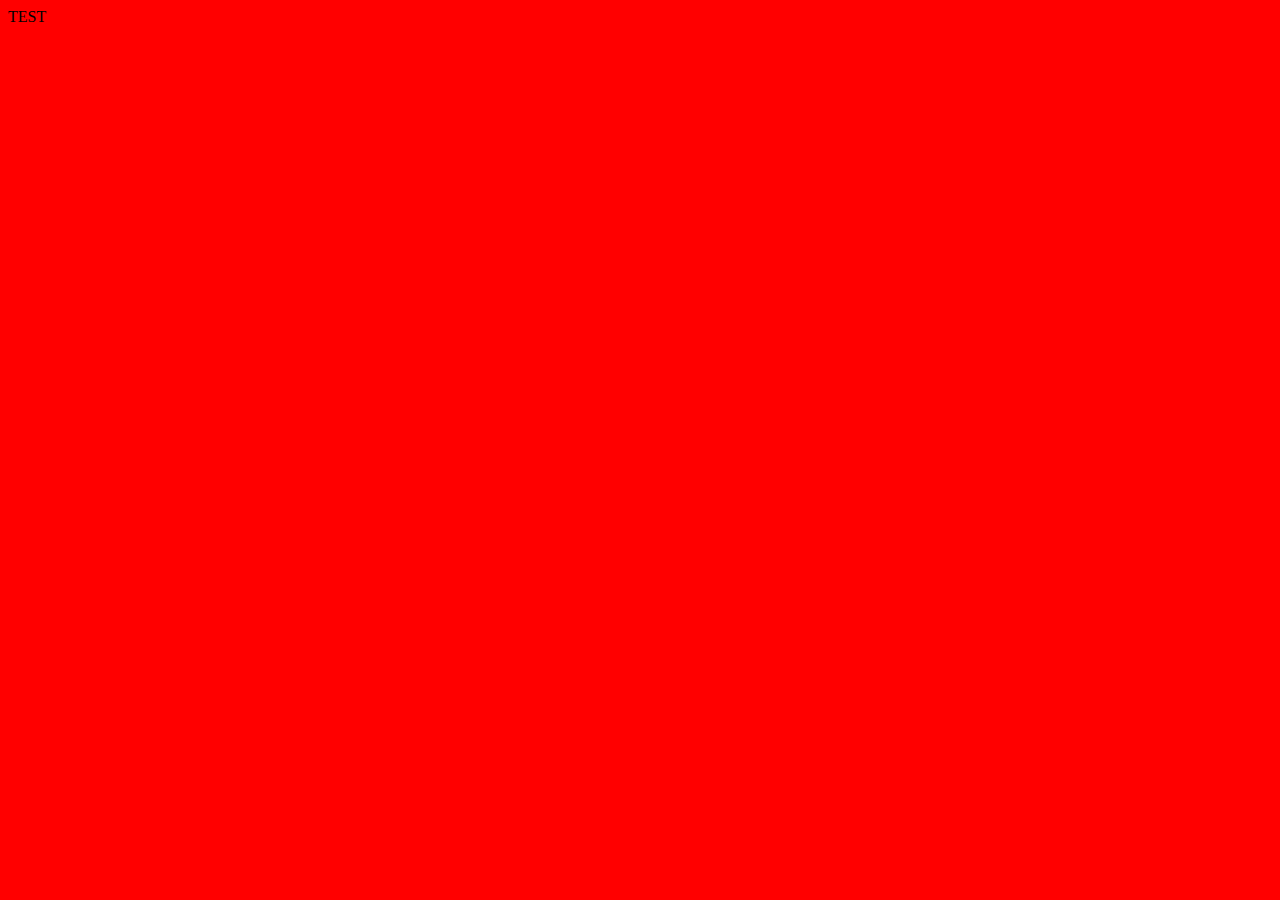
==== ui/index.html @ 742ac799 "Внес изменения по последнему ревью 05.04 версия 1" ====
<!DOCTYPE html>
<html>
    <head>
        <link rel="stylesheet" type="text/css" href="/ui/main.css">
        <script src=”/ui/script.js”></script>
        <title>FileScanner</title>
    </head>
    <body>
        <header>
            TEST
        </header>
        <main>

        </main>
        <footer>
            
        </footer>
        
    </body>
</html>
---- ui/main.css ----
body{
    background-color: red;
}
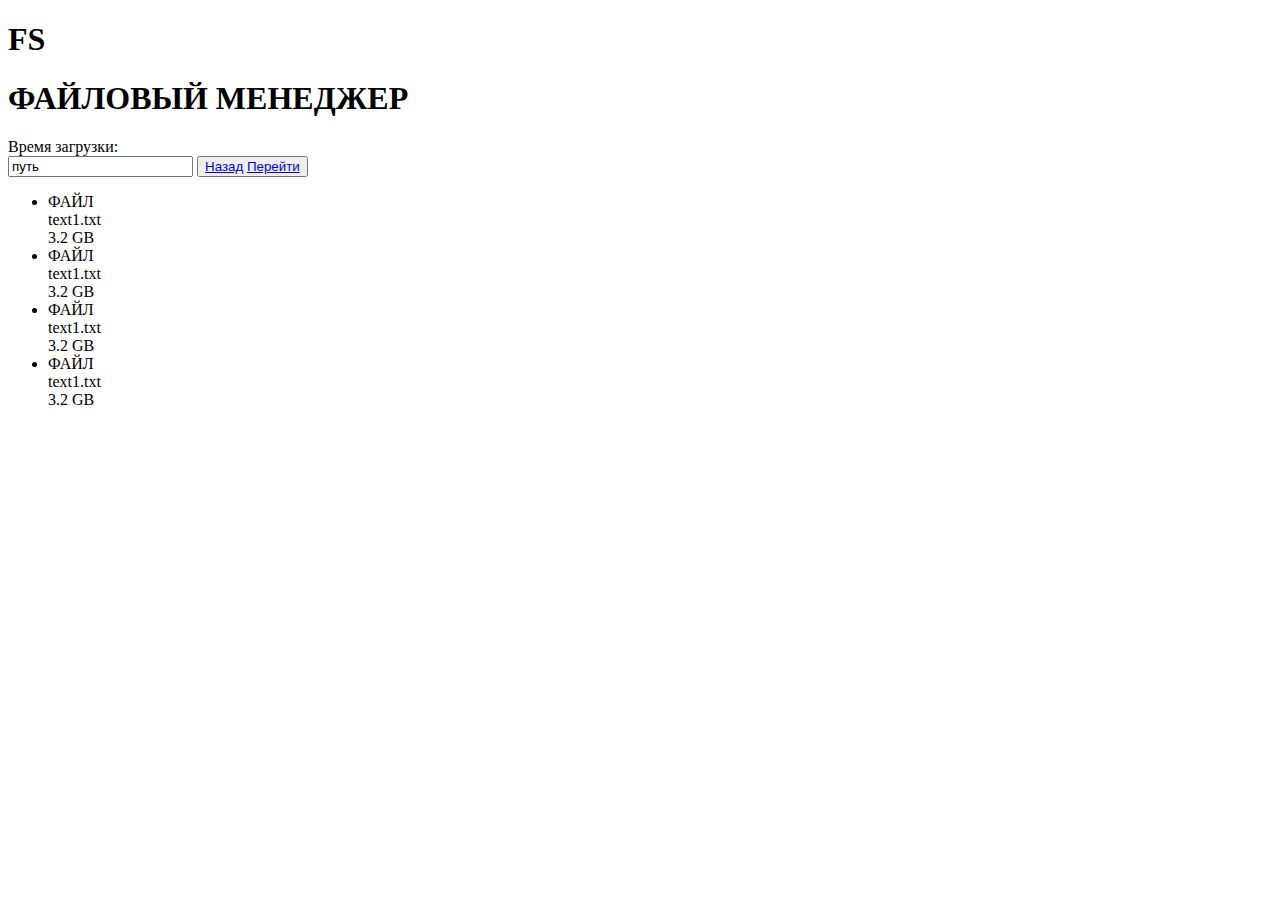
==== commit 0fb266db: "исправлены замечания по review 5.04 и добавлена начальная верстка" ====
--- a/ui/index.html
+++ b/ui/index.html
@@ -1,20 +1,74 @@
 <!DOCTYPE html>
 <html>
     <head>
-        <link rel="stylesheet" type="text/css" href="/ui/main.css">
-        <script src=”/ui/script.js”></script>
+        <link rel="stylesheet" type="text/css" href="./ui/main.css">
         <title>FileScanner</title>
+        <script src="./ui/script.js"></script>
     </head>
     <body>
         <header>
-            TEST
+            <div class="logo">
+                <h1>FS</h1>
+            </div>
+            <div class="program-naming">
+                <h1>ФАЙЛОВЫЙ МЕНЕДЖЕР</h1>
+            </div>
         </header>
         <main>
-
+            <article class="load_time">Время загрузки:</article>
+            <input type="text" value="путь">
+            <button>
+                <a href="/">Назад</a>
+                <a href="/files">Перейти</a>
+            </button>
+            <div class="loaded-view">
+                <ul>
+                    <li>
+                        <article>
+                            ФАЙЛ
+                        </article>
+                        <article>
+                            text1.txt
+                        </article>
+                        <article>
+                            3.2 GB
+                        </article>
+                    </li>
+                    <li>
+                        <article>
+                            ФАЙЛ
+                        </article>
+                        <article>
+                            text1.txt
+                        </article>
+                        <article>
+                            3.2 GB
+                        </article>
+                    </li>
+                    <li>
+                        <article>
+                            ФАЙЛ
+                        </article>
+                        <article>
+                            text1.txt
+                        </article>
+                        <article>
+                            3.2 GB
+                        </article>
+                    </li>
+                    <li>
+                        <article>
+                            ФАЙЛ
+                        </article>
+                        <article>
+                            text1.txt
+                        </article>
+                        <article>
+                            3.2 GB
+                        </article>
+                    </li>
+                </ul>
+            </div>
         </main>
-        <footer>
-            
-        </footer>
-        
     </body>
 </html>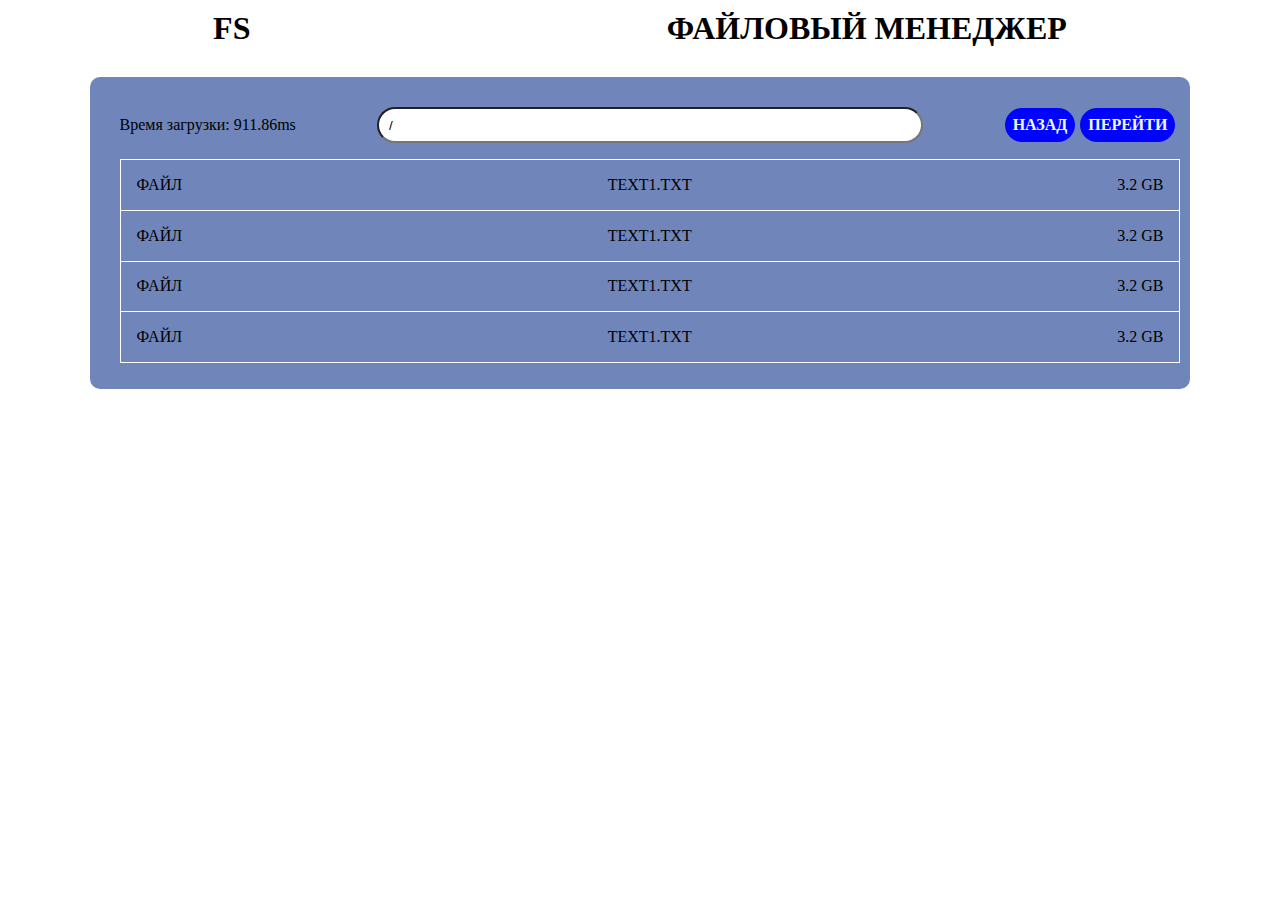
==== commit 7a728f5c: "Добавлена верстка каркаса" ====
--- a/ui/index.html
+++ b/ui/index.html
@@ -1,7 +1,8 @@
 <!DOCTYPE html>
 <html>
     <head>
-        <link rel="stylesheet" type="text/css" href="./ui/main.css">
+        <!-- <link rel="stylesheet" type="text/css" href="./ui/main.css"> -->
+        <link rel="stylesheet" type="text/css" href="./main.css"> 
         <title>FileScanner</title>
         <script src="./ui/script.js"></script>
     </head>
@@ -15,59 +16,79 @@
             </div>
         </header>
         <main>
-            <article class="load_time">Время загрузки:</article>
-            <input type="text" value="путь">
-            <button>
-                <a href="/">Назад</a>
-                <a href="/files">Перейти</a>
-            </button>
-            <div class="loaded-view">
-                <ul>
-                    <li>
-                        <article>
-                            ФАЙЛ
-                        </article>
-                        <article>
-                            text1.txt
-                        </article>
-                        <article>
-                            3.2 GB
-                        </article>
-                    </li>
-                    <li>
-                        <article>
-                            ФАЙЛ
-                        </article>
-                        <article>
-                            text1.txt
-                        </article>
-                        <article>
-                            3.2 GB
-                        </article>
-                    </li>
-                    <li>
-                        <article>
-                            ФАЙЛ
-                        </article>
-                        <article>
-                            text1.txt
-                        </article>
-                        <article>
-                            3.2 GB
-                        </article>
-                    </li>
-                    <li>
-                        <article>
-                            ФАЙЛ
-                        </article>
-                        <article>
-                            text1.txt
-                        </article>
-                        <article>
-                            3.2 GB
-                        </article>
-                    </li>
-                </ul>
+            <div class="main-wrap">
+                <div class="main-wrap-header">
+                    <article class="load_time">Время загрузки: <span>911.86ms</span></article>
+                    <input type="text" value="/" placeholder="Путь к папке">
+                    <div class="button">
+                        <a href="/">Назад</a>
+                        <a href="/files">Перейти</a>
+                    </div>
+                </div>
+                <div class="loaded-view">
+                    <ul>
+                        <li>
+                            <a href="/files">
+                                <div class="li">
+                                    <article>
+                                        ФАЙЛ
+                                    </article>
+                                    <article>
+                                        text1.txt
+                                    </article>
+                                    <article>
+                                        3.2 GB
+                                    </article>
+                                </div>
+                            </a>
+                        </li>
+                        <li>
+                            <a href="/files">
+                                <div class="li">
+                                    <article>
+                                        ФАЙЛ
+                                    </article>
+                                    <article>
+                                        text1.txt
+                                    </article>
+                                    <article>
+                                        3.2 GB
+                                    </article>
+                                </div>
+                            </a>
+                        </li>
+                        <li>
+                            <a href="/files">
+                                <div class="li">
+                                    <article>
+                                        ФАЙЛ
+                                    </article>
+                                    <article>
+                                        text1.txt
+                                    </article>
+                                    <article>
+                                        3.2 GB
+                                    </article>
+                                </div>
+                            </a>
+                        </li>
+                        <li>
+                            <a href="/files">
+                                <div class="li">
+                                    <article>
+                                        ФАЙЛ
+                                    </article>
+                                    <article>
+                                        text1.txt
+                                    </article>
+                                    <article>
+                                        3.2 GB
+                                    </article>
+                                </div>
+                            </a>
+                        </li>
+                    </ul>
+                </div>
             </div>
         </main>
     </body>
--- a/ui/main.css
+++ b/ui/main.css
@@ -0,0 +1,104 @@
+body, div, p, h1, h2, h3, h4, h5, h6{
+    padding: 0;
+    margin: 0;
+}
+a{
+    text-decoration: none;
+    text-transform: uppercase;
+    color: black;
+}
+a:visited{
+    text-decoration: none;
+    text-transform: uppercase;
+    color: black; 
+}
+
+header{
+    display: flex;
+    flex-direction: row;
+    justify-content: space-around;
+    padding: 10px 5px 10px 5px;
+}
+
+main{
+    margin-top: 20px;
+    padding-left: 7%;
+    padding-right: 7%;
+}
+.main-wrap{
+    padding: 30px 10px 10px 30px;
+    background: #7085b9;
+    border-radius: 10px;
+    display: flex;
+    flex-direction: column;
+    justify-content: space-between;
+}
+.main-wrap-header{
+    align-items: center;
+    display: flex;
+    flex-direction: row;
+    justify-content: space-between;
+}
+
+.button{
+    display: flex;
+    flex-direction: row;
+}
+.main-wrap-header{
+    flex-wrap: wrap;
+}
+.button a{
+    padding: 8px;
+    margin-right: 5px;
+    background-color: #0004ff;
+    color: aliceblue;
+    font-weight: 900;
+    border-radius: 20px;
+    
+}
+
+
+.button a:hover{
+    background-color: aliceblue;
+    color: #0004ff;
+}
+input{
+    width: 50%;
+    height: 30px;
+    border-radius: 20px;
+    padding-left: 10px;
+}
+li:first-child{
+    border: 1px solid white;
+}
+li{
+    border: 1px solid white;
+    border-top: 0px;
+}
+.li{
+    display: flex;
+    flex-direction: row;
+    justify-content: space-between;
+    padding: 1.5%;
+}
+li{
+    list-style-type: none;
+}
+ul{
+    padding: 0;
+    
+}
+ul{
+    display: flex;
+    flex-direction: column;
+    justify-content: space-between;
+}
+li:hover{
+    background-color: #78bdd2;
+}
+input::placeholder {
+    font-weight: bold;
+    opacity: 0.5;
+    color: black;
+  }
+  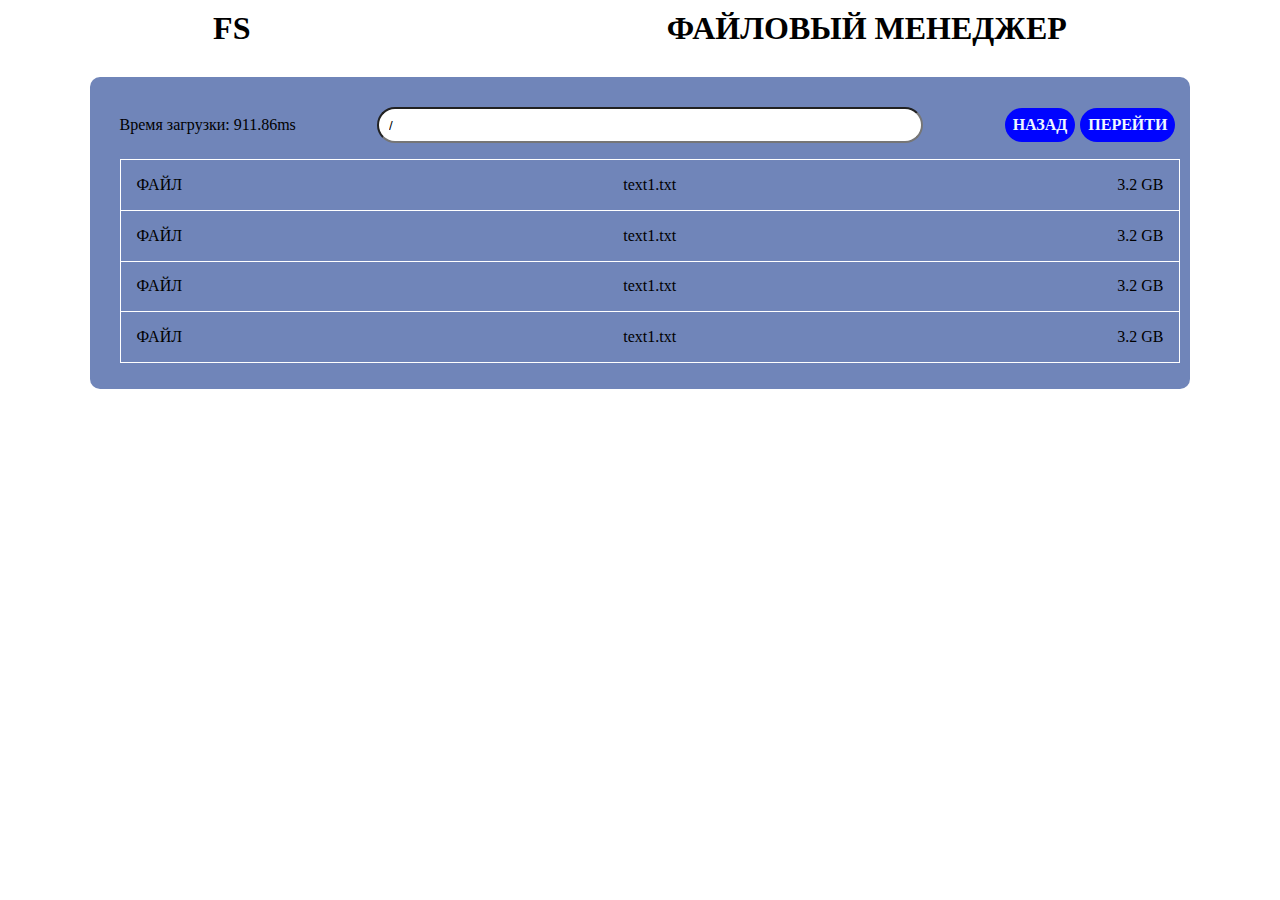
==== commit 7b0b2756: "добавлен js обработчик" ====
--- a/ui/index.html
+++ b/ui/index.html
@@ -1,10 +1,9 @@
 <!DOCTYPE html>
 <html>
     <head>
-        <!-- <link rel="stylesheet" type="text/css" href="./ui/main.css"> -->
-        <link rel="stylesheet" type="text/css" href="./main.css"> 
+        <link rel="stylesheet" type="text/css" href="main.css">
         <title>FileScanner</title>
-        <script src="./ui/script.js"></script>
+        <script src="script.js"></script>
     </head>
     <body>
         <header>
@@ -18,7 +17,7 @@
         <main>
             <div class="main-wrap">
                 <div class="main-wrap-header">
-                    <article class="load_time">Время загрузки: <span>911.86ms</span></article>
+                    <article class="load_time">Время загрузки: <span class="time">911.86ms</span></article>
                     <input type="text" value="/" placeholder="Путь к папке">
                     <div class="button">
                         <a href="/">Назад</a>
@@ -26,66 +25,58 @@
                     </div>
                 </div>
                 <div class="loaded-view">
-                    <ul>
+                    <ul class="loaded-views">
                         <li>
-                            <a href="/files">
-                                <div class="li">
-                                    <article>
-                                        ФАЙЛ
-                                    </article>
-                                    <article>
-                                        text1.txt
-                                    </article>
-                                    <article>
-                                        3.2 GB
-                                    </article>
-                                </div>
-                            </a>
+                            <div class="li">
+                                <article>
+                                    ФАЙЛ
+                                </article>
+                                <article>
+                                    text1.txt
+                                </article>
+                                <article>
+                                    3.2 GB
+                                </article>
+                            </div>
                         </li>
                         <li>
-                            <a href="/files">
-                                <div class="li">
-                                    <article>
-                                        ФАЙЛ
-                                    </article>
-                                    <article>
-                                        text1.txt
-                                    </article>
-                                    <article>
-                                        3.2 GB
-                                    </article>
-                                </div>
-                            </a>
+                            <div class="li">
+                                <article>
+                                    ФАЙЛ
+                                </article>
+                                <article>
+                                    text1.txt
+                                </article>
+                                <article>
+                                    3.2 GB
+                                </article>
+                            </div>
                         </li>
                         <li>
-                            <a href="/files">
-                                <div class="li">
-                                    <article>
-                                        ФАЙЛ
-                                    </article>
-                                    <article>
-                                        text1.txt
-                                    </article>
-                                    <article>
-                                        3.2 GB
-                                    </article>
-                                </div>
-                            </a>
+                            <div class="li">
+                                <article>
+                                    ФАЙЛ
+                                </article>
+                                <article>
+                                    text1.txt
+                                </article>
+                                <article>
+                                    3.2 GB
+                                </article>
+                            </div>
                         </li>
                         <li>
-                            <a href="/files">
-                                <div class="li">
-                                    <article>
-                                        ФАЙЛ
-                                    </article>
-                                    <article>
-                                        text1.txt
-                                    </article>
-                                    <article>
-                                        3.2 GB
-                                    </article>
-                                </div>
-                            </a>
+                            <div class="li">
+                                <article>
+                                    ФАЙЛ
+                                </article>
+                                <article>
+                                    text1.txt
+                                </article>
+                                <article>
+                                    3.2 GB
+                                </article>
+                            </div>
                         </li>
                     </ul>
                 </div>
